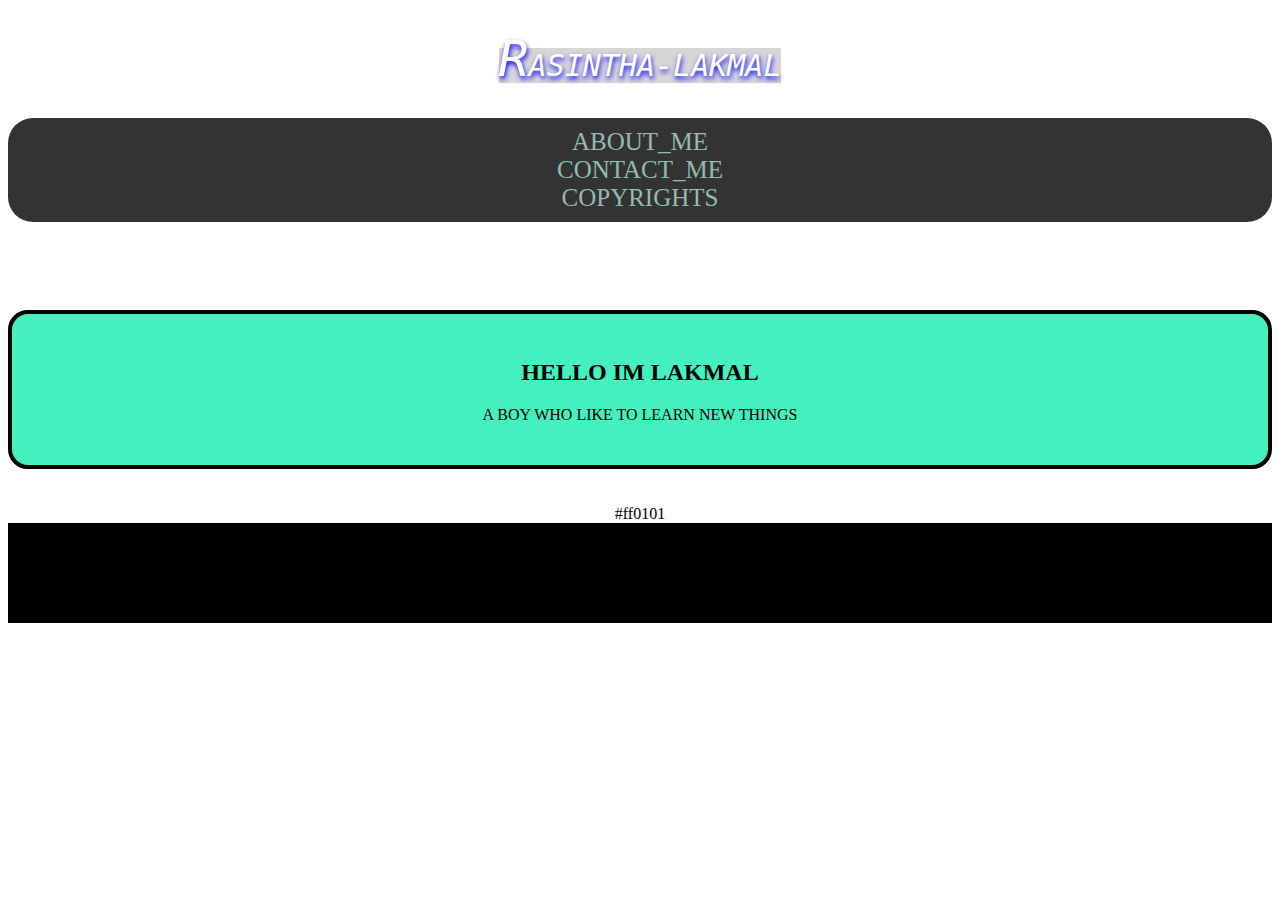
==== index.html @ 7ef924dc "Rename Index.html to index.html" ====
<!doctype html>
<html>
  <head>
    <title>
      English 
    </title>
<link rel="stylesheet" href="Style.css">
<style>
  body{
  background-image:url("image/pexel2.jpg");
  background-size:cover;
  }
  
</style>
   </head>
   <body>
 <p id="hh1"><span style="background-color:#3333;">RASINTHA-LAKMAL</span></p>
   <nav class="navbar">
       <ul>
         <li>
          <a href="About.html">ABOUT_ME</a>
          
          
          
          <a href="Contact.html">CONTACT_ME</a>
          
          
          
          
          <a href="Copyrights.html">COPYRIGHTS</a>
         </li>
       </ul>
     </nav>
     <br>
     <br>
     <br>
     <br>
     <div class="container">
       <div class="box">
         <h2 id="h21">HELLO IM LAKMAL</h3>
        <p><span style="background colour:red;">A BOY WHO LIKE TO LEARN NEW THINGS</span></p>
     </div>
     </div>
     
   
   <br>
   <br>
    
 #ff0101
     
   
     
    
     
     
     
     
        <footer>
      &copy; 2024 RASINTHA LAKMAL
    </footer>
   </body>
   </html>
---- Style.css ----
body{
text-align:center;

}

.navbar ul{
  list-style-type: none;
  background-color:#333;
  padding: 10px;
  margin-right:0px ;
  margin-left: 0px;
  border-radius:25px;
  overflow: hidden;
  
}
.navbar a{
  color:#93bbaf;
  margin-left: 0px;
  margin-right:0px;
  font-size:25px;
  display: block;
  text-decoration: none;
  
}

#hf1{
  font-color:black;
  border-style:solid;
  font-size:1em;
  text-align:center;
  border-radius:10px;
  border-color: red;
  background-color:#77145d;
}

#hh1:first-letter{
  font-size: 50px;
  font-family:Monospace;
}
#hh1{
  color: white;
  font-size:30px;
  font-style: italic;
  font-family: Monospace;
  text-shadow:1px 3px 5px blue;

}
#under{
  
  font size:30px;
}

#text-container {
    font-size: 15px; /* Adjust as needed */
    white-space: nowrap; /* Prevents text from wrapping */
    overflow: hidden; /* Hides overflowing content */
    border-right: 2px solid black; /* Simulates cursor */
    animation: typing 20s steps(20, end);
}

@keyframes typing {
    from {
        width: 0;
    }
    to {
        width: 100%;
    }
}

#footer{
color:white;
}
#round1{
  width:200px;
  height:200px;
  border-radius:50%;
  position:absolute;
  left:0;
}

.container{
  background-color:#44f0bd;
  border-radius: 20px;
}
.box{
   border-radius: 20px;
  border:4px solid;
  padding:25px;
  height: auto;
  width: auto;
  text-align: center;
  max-width:100%;
}


#kelin{
  text-align:center;
}

#img3{
  border-radius:50px;
}
footer{
  
  background-color: black;
  height:100px; 
  font-size: 20px;
}
#container5{
  height:100px;
  width:50px;
  border:10px solid;
  font-size: 20px;
  b
}

sinhala 


tamil
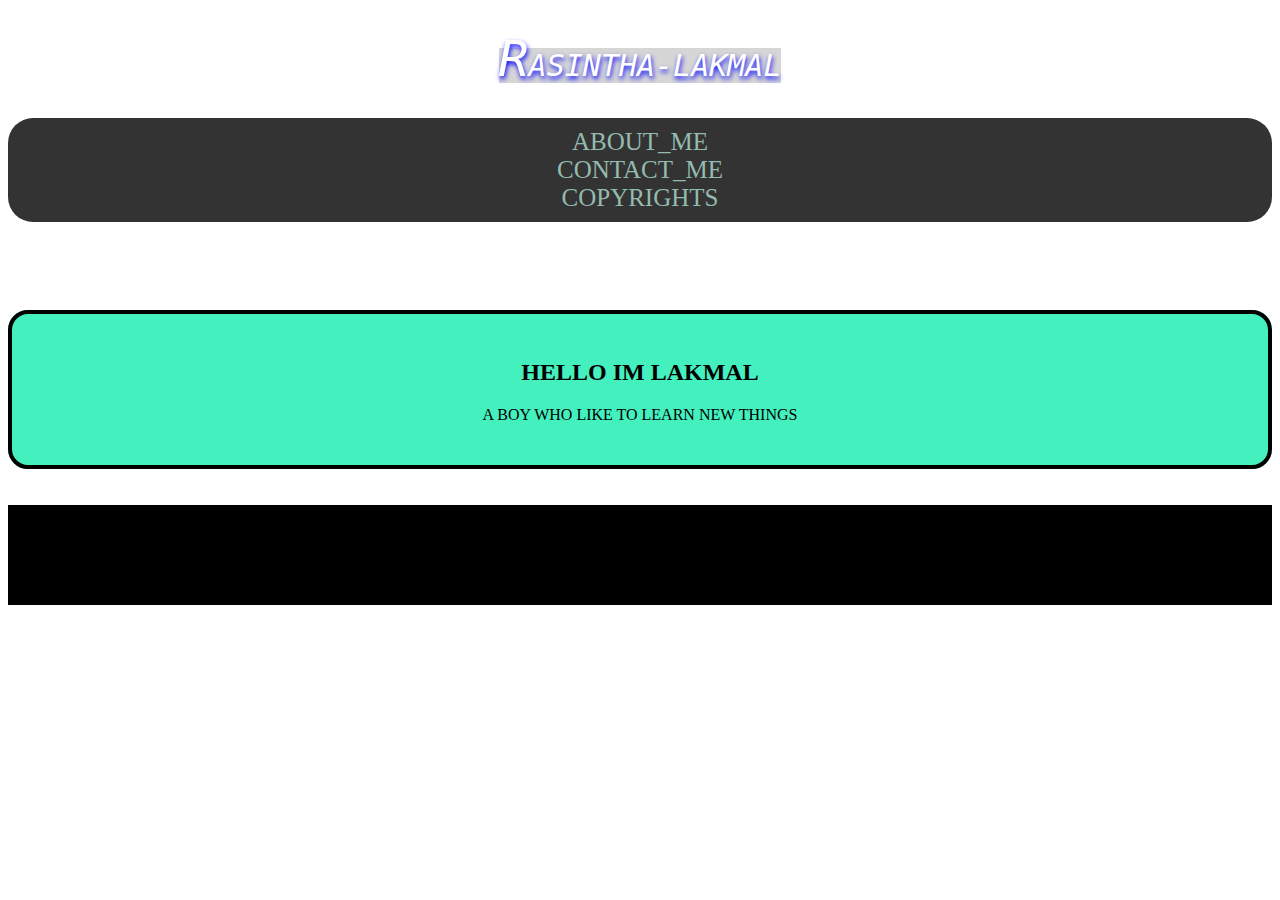
==== commit 52e84a5a: "Update index.html" ====
--- a/index.html
+++ b/index.html
@@ -37,26 +37,16 @@
      <br>
      <div class="container">
        <div class="box">
-         <h2 id="h21">HELLO IM LAKMAL</h3>
+         <h2 id="h21">HELLO IM LAKMAL</h2>
         <p><span style="background colour:red;">A BOY WHO LIKE TO LEARN NEW THINGS</span></p>
      </div>
      </div>
      
    
    <br>
-   <br>
-    
- #ff0101
-     
-   
-     
-    
-     
-     
-     
-     
+  <br>          
         <footer>
       &copy; 2024 RASINTHA LAKMAL
-    </footer>
+        </footer>
    </body>
-   </html>
+</html>
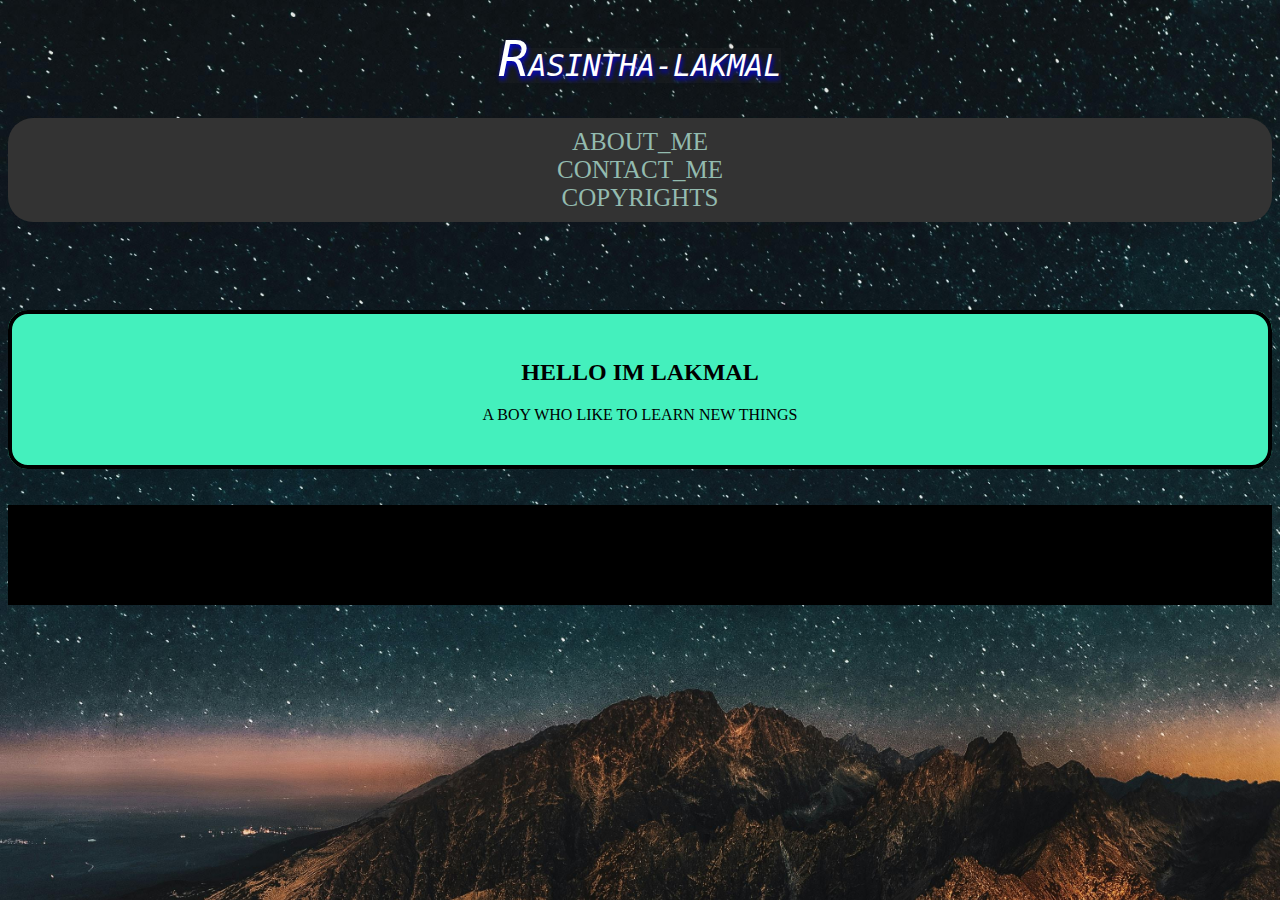
==== commit c0486890: "Update index.html" ====
--- a/index.html
+++ b/index.html
@@ -7,7 +7,7 @@
 <link rel="stylesheet" href="Style.css">
 <style>
   body{
-  background-image:url("image/pexel2.jpg");
+  background-image:url("pexel2.jpg");
   background-size:cover;
   }
   
